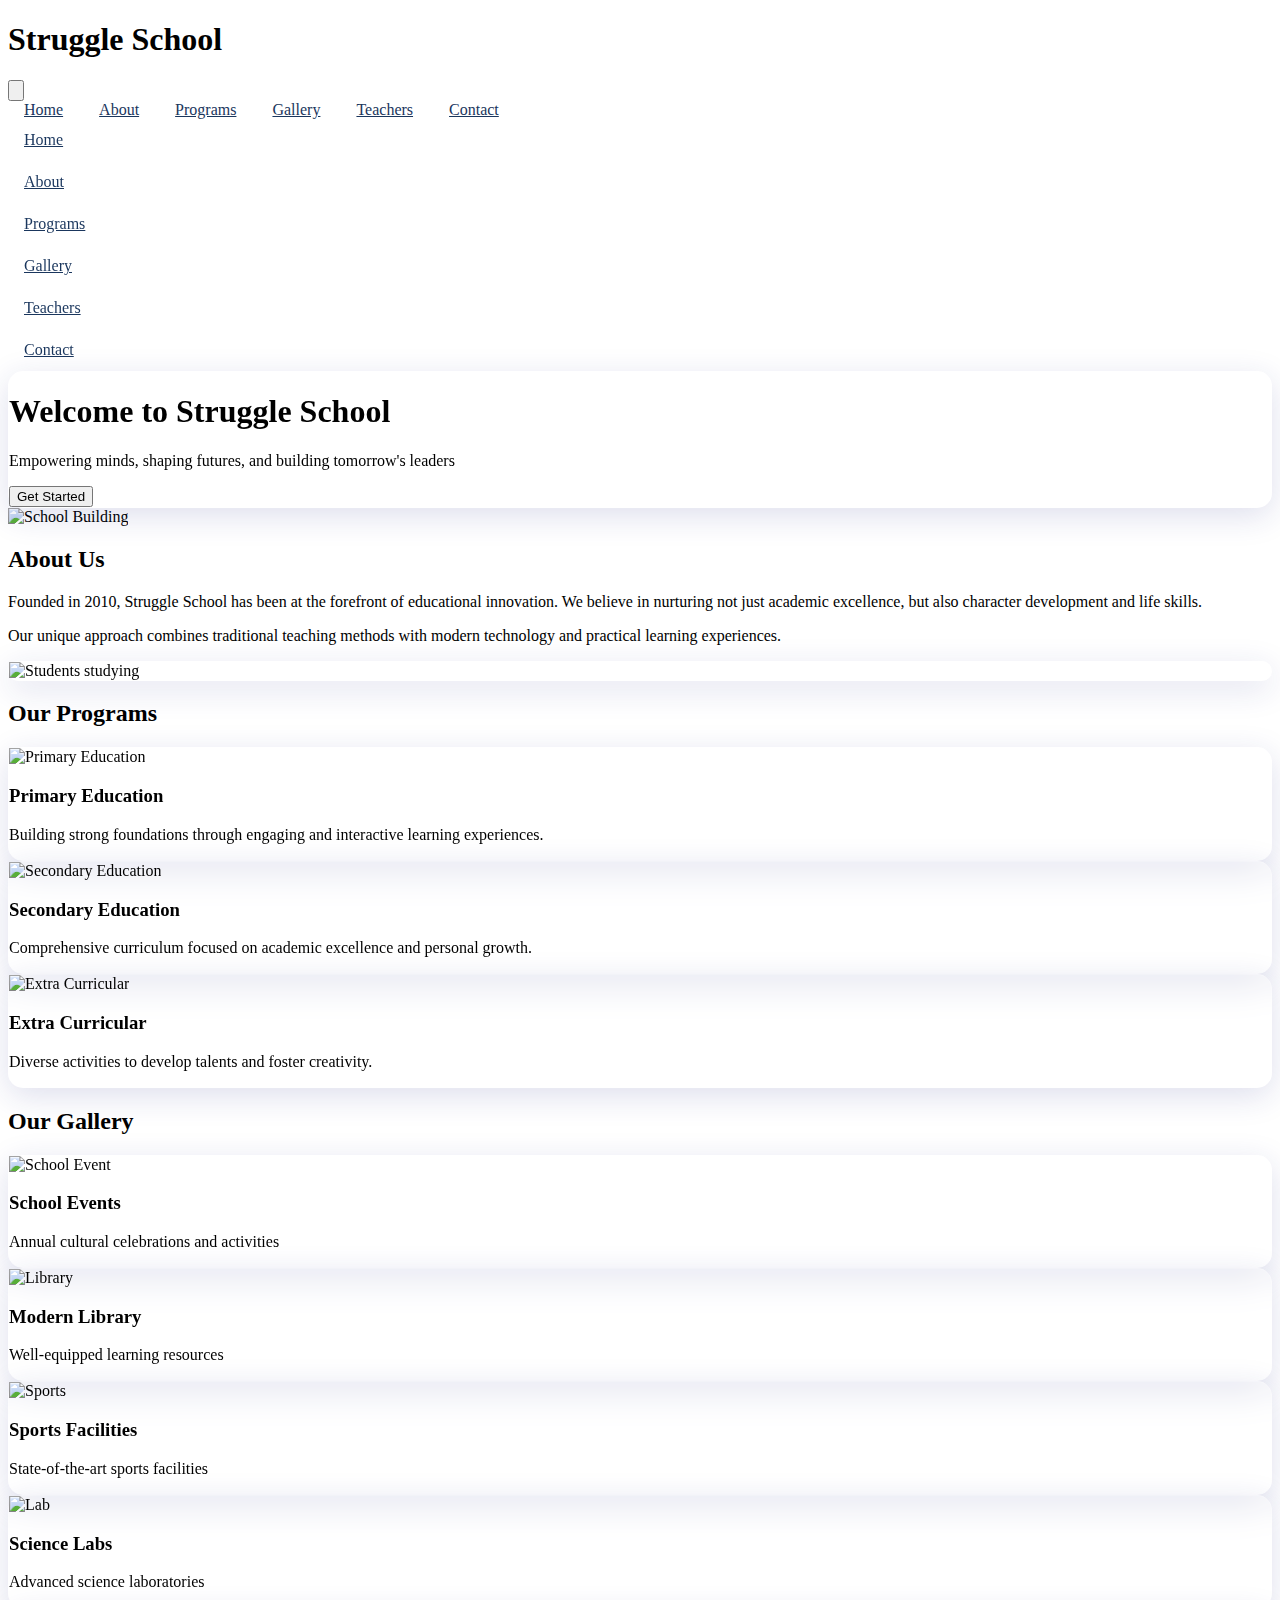
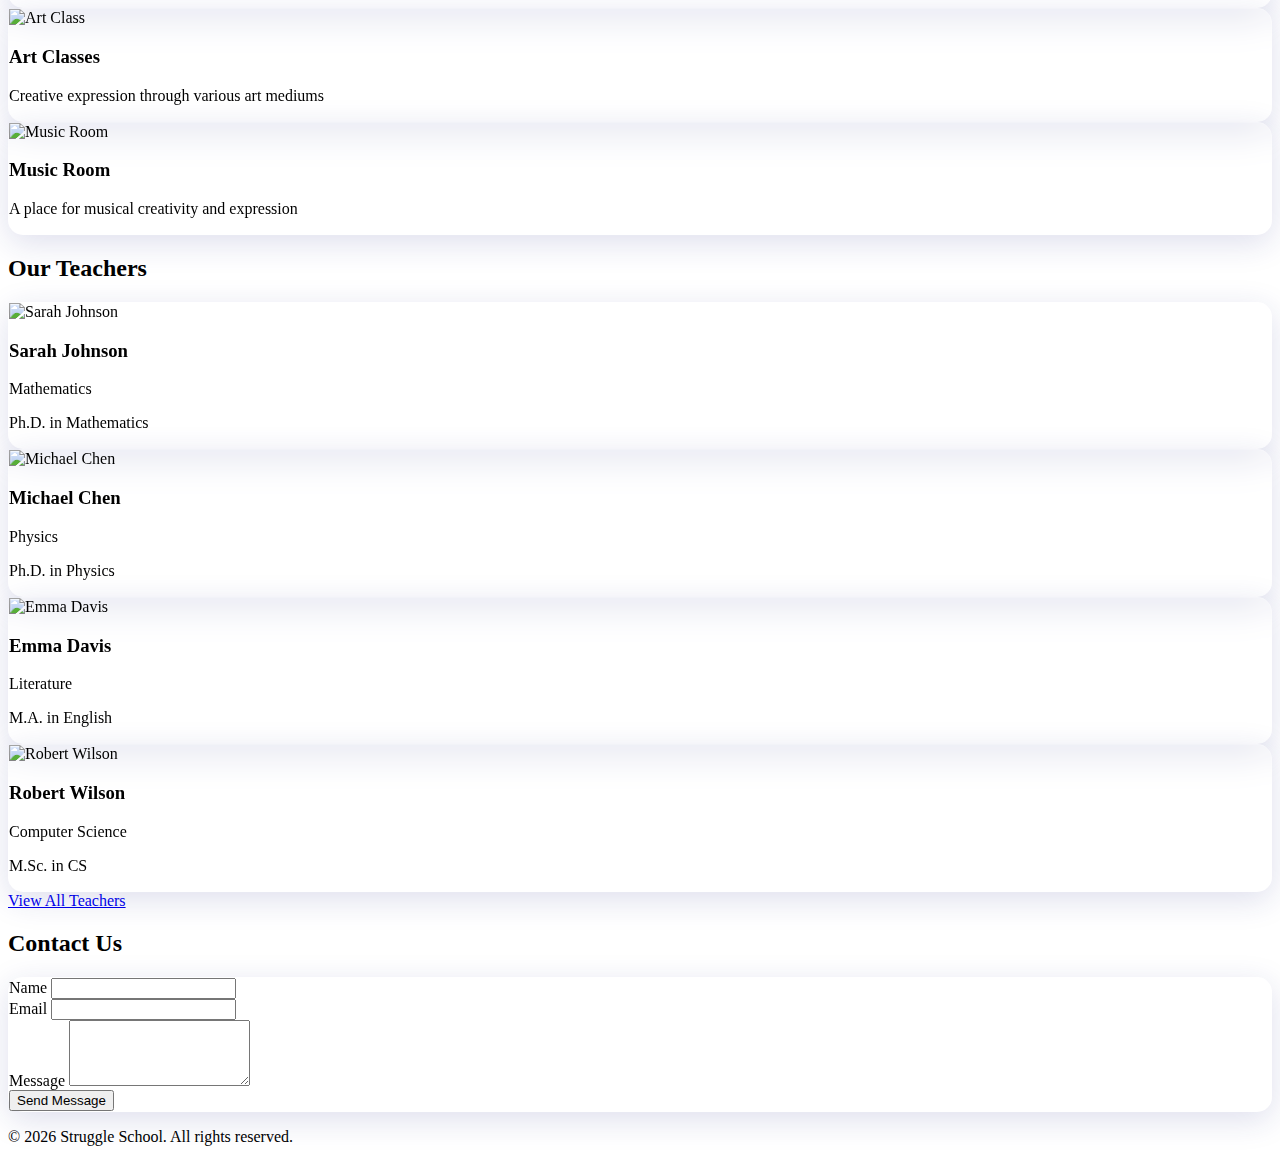
==== index.html @ 86ff62ab "second commit" ====
<!DOCTYPE html>
<html lang="en">
<head>
    <meta charset="UTF-8">
    <meta name="viewport" content="width=device-width, initial-scale=1.0">
    <title>Struggle School - Empowering Future Leaders</title>
    <link href="https://cdn.jsdelivr.net/npm/tailwindcss@2.2.19/dist/tailwind.min.css" rel="stylesheet">
    <script src="https://cdnjs.cloudflare.com/ajax/libs/gsap/3.12.2/gsap.min.js"></script>
    <script src="https://cdnjs.cloudflare.com/ajax/libs/gsap/3.12.2/ScrollTrigger.min.js"></script>
    <link rel="stylesheet" href="styles.css">
</head>
<body class="bg-gradient-to-br from-blue-50 to-purple-50">
    <!-- Navbar -->
    <nav class="fixed w-full z-50 backdrop-filter backdrop-blur-lg bg-white bg-opacity-30 border-b border-gray-200">
        <div class="max-w-7xl mx-auto px-4 sm:px-6 lg:px-8">
            <div class="flex justify-between items-center h-16">
                <div class="flex-shrink-0">
                    <h1 class="text-2xl font-bold text-blue-600">Struggle School</h1>
                </div>
                <!-- Hamburger button -->
                <button class="md:hidden hamburger-btn p-2" aria-label="Menu">
                    <svg class="w-6 h-6" fill="none" stroke="currentColor" viewBox="0 0 24 24">
                        <path class="hamburger-open" stroke-linecap="round" stroke-linejoin="round" stroke-width="2" d="M4 6h16M4 12h16M4 18h16"/>
                        <path class="hamburger-close hidden" stroke-linecap="round" stroke-linejoin="round" stroke-width="2" d="M6 18L18 6M6 6l12 12"/>
                    </svg>
                </button>
                <!-- Desktop Menu -->
                <div class="hidden md:block">
                    <div class="ml-10 flex items-center space-x-4">
                        <a href="#home" class="nav-link">Home</a>
                        <a href="#about" class="nav-link">About</a>
                        <a href="#programs" class="nav-link">Programs</a>
                        <a href="#gallery" class="nav-link">Gallery</a>
                        <a href="#teachers" class="nav-link">Teachers</a>
                        <a href="#contact" class="nav-link">Contact</a>
                    </div>
                </div>
            </div>
        </div>
        <!-- Mobile Menu -->
        <div class="mobile-menu hidden md:hidden">
            <div class="px-2 pt-2 pb-3 space-y-1">
                <a href="#home" class="mobile-nav-link">Home</a>
                <a href="#about" class="mobile-nav-link">About</a>
                <a href="#programs" class="mobile-nav-link">Programs</a>
                <a href="#gallery" class="mobile-nav-link">Gallery</a>
                <a href="#teachers" class="mobile-nav-link">Teachers</a>
                <a href="#contact" class="mobile-nav-link">Contact</a>
            </div>
        </div>
    </nav>

    <!-- Hero Section -->
    <section id="home" class="min-h-screen flex items-center justify-center relative overflow-hidden">
        <div class="glass-card max-w-4xl mx-auto text-center p-8 relative z-10">
            <h1 class="text-5xl font-bold mb-6 text-blue-800 hero-title">Welcome to Struggle School</h1>
            <p class="text-xl text-gray-700 mb-8 hero-text">Empowering minds, shaping futures, and building tomorrow's leaders</p>
            <button class="bg-blue-600 hover:bg-blue-700 text-white font-bold py-3 px-8 rounded-full transition duration-300 hero-btn">
                Get Started
            </button>
        </div>
        <div class="absolute top-0 left-0 w-full h-full -z-10">
            <img src="https://images.unsplash.com/photo-1523050854058-8df90110c9f1" alt="School Building" class="w-full h-full object-cover opacity-20">
        </div>
    </section>

    <!-- About Section -->
    <section id="about" class="py-20 px-4">
        <div class="max-w-6xl mx-auto">
            <h2 class="text-4xl font-bold text-center mb-16 text-blue-800">About Us</h2>
            <div class="grid md:grid-cols-2 gap-12 items-center">
                <div class="about-text">
                    <p class="text-lg text-gray-700 mb-6">
                        Founded in 2010, Struggle School has been at the forefront of educational innovation. We believe in nurturing not just academic excellence, but also character development and life skills.
                    </p>
                    <p class="text-lg text-gray-700">
                        Our unique approach combines traditional teaching methods with modern technology and practical learning experiences.
                    </p>
                </div>
                <div class="glass-card p-6">
                    <img src="https://images.unsplash.com/photo-1427504494785-3a9ca7044f45" alt="Students studying" class="rounded-lg shadow-lg">
                </div>
            </div>
        </div>
    </section>

    <!-- Programs Section -->
    <section id="programs" class="py-20 bg-gradient-to-r from-blue-50 to-purple-50">
        <div class="max-w-6xl mx-auto px-4">
            <h2 class="text-4xl font-bold text-center mb-16 text-blue-800">Our Programs</h2>
            <div class="grid md:grid-cols-3 gap-8">
                <div class="program-card glass-card p-6">
                    <img src="https://images.unsplash.com/photo-1522202176988-66273c2fd55f" alt="Primary Education" class="w-full h-48 object-cover rounded-lg mb-4">
                    <h3 class="text-xl font-bold mb-2 text-blue-700">Primary Education</h3>
                    <p class="text-gray-700">Building strong foundations through engaging and interactive learning experiences.</p>
                </div>
                <div class="program-card glass-card p-6">
                    <img src="https://images.unsplash.com/photo-1509062522246-3755977927d7" alt="Secondary Education" class="w-full h-48 object-cover rounded-lg mb-4">
                    <h3 class="text-xl font-bold mb-2 text-blue-700">Secondary Education</h3>
                    <p class="text-gray-700">Comprehensive curriculum focused on academic excellence and personal growth.</p>
                </div>
                <div class="program-card glass-card p-6">
                    <img src="https://images.unsplash.com/photo-1524178232363-1fb2b075b655" alt="Extra Curricular" class="w-full h-48 object-cover rounded-lg mb-4">
                    <h3 class="text-xl font-bold mb-2 text-blue-700">Extra Curricular</h3>
                    <p class="text-gray-700">Diverse activities to develop talents and foster creativity.</p>
                </div>
            </div>
        </div>
    </section>

    <!-- Gallery Section -->
    <section id="gallery" class="py-20 px-4">
        <div class="max-w-6xl mx-auto">
            <h2 class="text-4xl font-bold text-center mb-16 text-blue-800">Our Gallery</h2>
            <div class="grid grid-cols-1 sm:grid-cols-2 lg:grid-cols-3 gap-8">
                <div class="gallery-item glass-card p-4 transform hover:-translate-y-2 transition duration-300">
                    <img src="https://images.unsplash.com/photo-1588072432836-e10032774350" alt="School Event" class="w-full h-64 object-cover rounded-lg">
                    <div class="mt-4">
                        <h3 class="text-lg font-semibold text-blue-700">School Events</h3>
                        <p class="text-gray-600">Annual cultural celebrations and activities</p>
                    </div>
                </div>
                <div class="gallery-item glass-card p-4 transform hover:-translate-y-2 transition duration-300">
                    <img src="https://images.unsplash.com/photo-1497633762265-9d179a990aa6" alt="Library" class="w-full h-64 object-cover rounded-lg">
                    <div class="mt-4">
                        <h3 class="text-lg font-semibold text-blue-700">Modern Library</h3>
                        <p class="text-gray-600">Well-equipped learning resources</p>
                    </div>
                </div>
                <div class="gallery-item glass-card p-4 transform hover:-translate-y-2 transition duration-300">
                    <img src="https://images.unsplash.com/photo-1571260899304-425eee4c7efc" alt="Sports" class="w-full h-64 object-cover rounded-lg">
                    <div class="mt-4">
                        <h3 class="text-lg font-semibold text-blue-700">Sports Facilities</h3>
                        <p class="text-gray-600">State-of-the-art sports facilities</p>
                    </div>
                </div>
                <div class="gallery-item glass-card p-4 transform hover:-translate-y-2 transition duration-300">
                    <img src="https://images.unsplash.com/photo-1513258496099-48168024aec0" alt="Lab" class="w-full h-64 object-cover rounded-lg">
                    <div class="mt-4">
                        <h3 class="text-lg font-semibold text-blue-700">Science Labs</h3>
                        <p class="text-gray-600">Advanced science laboratories</p>
                    </div>
                </div>
                <div class="gallery-item glass-card p-4 transform hover:-translate-y-2 transition duration-300">
                    <img src="https://images.unsplash.com/photo-1577896851231-70ef18881754" alt="Art Class" class="w-full h-64 object-cover rounded-lg">
                    <div class="mt-4">
                        <h3 class="text-lg font-semibold text-blue-700">Art Classes</h3>
                        <p class="text-gray-600">Creative expression through various art mediums</p>
                    </div>
                </div>
                <div class="gallery-item glass-card p-4 transform hover:-translate-y-2 transition duration-300">
                    <img src="https://images.unsplash.com/photo-1558021212-51b6ecfa0db9" alt="Music Room" class="w-full h-64 object-cover rounded-lg">
                    <div class="mt-4">
                        <h3 class="text-lg font-semibold text-blue-700">Music Room</h3>
                        <p class="text-gray-600">A place for musical creativity and expression</p>
                    </div>
                </div>
            </div>
        </div>
    </section>

    <!-- Teachers Section -->
    <section id="teachers" class="py-20 px-4 bg-gradient-to-r from-blue-50 to-purple-50">
        <div class="max-w-6xl mx-auto">
            <h2 class="text-4xl font-bold text-center mb-16 text-blue-800">Our Teachers</h2>
            <div class="grid grid-cols-1 sm:grid-cols-2 lg:grid-cols-4 gap-8">
                <div class="teacher-card glass-card p-6 text-center transform hover:-translate-y-2 transition duration-300">
                    <div class="w-32 h-32 mx-auto mb-4 overflow-hidden rounded-full">
                        <img src="https://images.unsplash.com/photo-1494790108377-be9c29b29330" alt="Sarah Johnson" class="w-full h-full object-cover">
                    </div>
                    <h3 class="text-xl font-bold text-blue-700 mb-2">Sarah Johnson</h3>
                    <p class="text-gray-600 mb-2">Mathematics</p>
                    <p class="text-sm text-gray-500">Ph.D. in Mathematics</p>
                </div>
                <div class="teacher-card glass-card p-6 text-center transform hover:-translate-y-2 transition duration-300">
                    <div class="w-32 h-32 mx-auto mb-4 overflow-hidden rounded-full">
                        <img src="https://images.unsplash.com/photo-1500648767791-00dcc994a43e" alt="Michael Chen" class="w-full h-full object-cover">
                    </div>
                    <h3 class="text-xl font-bold text-blue-700 mb-2">Michael Chen</h3>
                    <p class="text-gray-600 mb-2">Physics</p>
                    <p class="text-sm text-gray-500">Ph.D. in Physics</p>
                </div>
                <div class="teacher-card glass-card p-6 text-center transform hover:-translate-y-2 transition duration-300">
                    <div class="w-32 h-32 mx-auto mb-4 overflow-hidden rounded-full">
                        <img src="https://images.unsplash.com/photo-1573496359142-b8d87734a5a2" alt="Emma Davis" class="w-full h-full object-cover">
                    </div>
                    <h3 class="text-xl font-bold text-blue-700 mb-2">Emma Davis</h3>
                    <p class="text-gray-600 mb-2">Literature</p>
                    <p class="text-sm text-gray-500">M.A. in English</p>
                </div>
                <div class="teacher-card glass-card p-6 text-center transform hover:-translate-y-2 transition duration-300">
                    <div class="w-32 h-32 mx-auto mb-4 overflow-hidden rounded-full">
                        <img src="https://images.unsplash.com/photo-1472099645785-5658abf4ff4e" alt="Robert Wilson" class="w-full h-full object-cover">
                    </div>
                    <h3 class="text-xl font-bold text-blue-700 mb-2">Robert Wilson</h3>
                    <p class="text-gray-600 mb-2">Computer Science</p>
                    <p class="text-sm text-gray-500">M.Sc. in CS</p>
                </div>
            </div>
            <div class="text-center mt-12">
                <a href="teachers.html" class="inline-block bg-blue-600 hover:bg-blue-700 text-white font-bold py-3 px-8 rounded-full transition duration-300">
                    View All Teachers
                </a>
            </div>
        </div>
    </section>

    <!-- Contact Section -->
    <section id="contact" class="py-20 px-4">
        <div class="max-w-4xl mx-auto">
            <h2 class="text-4xl font-bold text-center mb-16 text-blue-800">Contact Us</h2>
            <div class="glass-card p-8">
                <form class="space-y-6">
                    <div class="grid md:grid-cols-2 gap-6">
                        <div>
                            <label class="block text-gray-700 mb-2">Name</label>
                            <input type="text" class="w-full p-3 rounded-lg bg-white bg-opacity-50 border border-gray-300 focus:outline-none focus:ring-2 focus:ring-blue-400">
                        </div>
                        <div>
                            <label class="block text-gray-700 mb-2">Email</label>
                            <input type="email" class="w-full p-3 rounded-lg bg-white bg-opacity-50 border border-gray-300 focus:outline-none focus:ring-2 focus:ring-blue-400">
                        </div>
                    </div>
                    <div>
                        <label class="block text-gray-700 mb-2">Message</label>
                        <textarea rows="4" class="w-full p-3 rounded-lg bg-white bg-opacity-50 border border-gray-300 focus:outline-none focus:ring-2 focus:ring-blue-400"></textarea>
                    </div>
                    <button class="w-full bg-blue-600 hover:bg-blue-700 text-white font-bold py-3 px-8 rounded-lg transition duration-300">
                        Send Message
                    </button>
                </form>
            </div>
        </div>
    </section>

    <footer class="bg-blue-900 text-white py-8">
        <div class="max-w-6xl mx-auto px-4 text-center">
            <p>&copy; <span id="currentYear"></span> Struggle School. All rights reserved.</p>
        </div>
    </footer>

    <script>
        document.getElementById('currentYear').textContent = new Date().getFullYear();
    </script>
    <script src="script.js"></script>
</body>
</html>
---- styles.css ----
/* Glass effect */
.glass-card {
    background: rgba(255, 255, 255, 0.1);
    backdrop-filter: blur(10px);
    border-radius: 15px;
    border: 1px solid rgba(255, 255, 255, 0.2);
    box-shadow: 0 8px 32px 0 rgba(31, 38, 135, 0.15);
}

/* Navigation links */
.nav-link {
    color: #1a365d;
    font-weight: 500;
    padding: 0.5rem 1rem;
    border-radius: 0.5rem;
    transition: all 0.3s ease;
}

.nav-link:hover {
    background: rgba(255, 255, 255, 0.2);
    color: #2563eb;
}

/* Program cards hover effect */
.program-card {
    transition: transform 0.3s ease;
}

.program-card:hover {
    transform: translateY(-10px);
}

/* Smooth scroll behavior */
html {
    scroll-behavior: smooth;
}

/* Gallery hover effects */
.gallery-item {
    transition: all 0.3s ease;
}

.gallery-item:hover {
    transform: translateY(-10px);
    box-shadow: 0 12px 40px 0 rgba(31, 38, 135, 0.2);
}

.gallery-item img {
    transition: all 0.3s ease;
}

/* Teacher cards hover effect */
.teacher-card {
    transition: all 0.3s ease;
    height: 100%;
}

.teacher-card:hover {
    transform: translateY(-10px);
    box-shadow: 0 12px 40px 0 rgba(31, 38, 135, 0.2);
}

/* Teachers slider styles */
.teachers-slider {
    position: relative;
    padding: 0;
    height: auto !important;
}

.slider-track {
    display: grid;
    grid-template-columns: repeat(auto-fit, minmax(250px, 1fr));
    gap: 2rem;
    transition: none;
}

/* Active nav link */
.nav-link.active {
    background: rgba(255, 255, 255, 0.2);
    color: #2563eb;
}

/* Teacher card detailed styles */
.teacher-card {
    transition: all 0.3s ease;
    height: 100%;
}

.teacher-card:hover {
    transform: translateY(-10px);
    box-shadow: 0 12px 40px 0 rgba(31, 38, 135, 0.2);
}

/* Mobile navigation styles */
.mobile-menu {
    background: rgba(255, 255, 255, 0.95);
    backdrop-filter: blur(10px);
    transition: all 0.3s ease;
}

.mobile-nav-link {
    display: block;
    padding: 0.75rem 1rem;
    color: #1a365d;
    font-weight: 500;
    transition: all 0.3s ease;
    border-radius: 0.5rem;
}

.mobile-nav-link:hover {
    background: rgba(37, 99, 235, 0.1);
    color: #2563eb;
}

/* Hamburger button animation */
.hamburger-btn {
    transition: all 0.3s ease;
}

.hamburger-btn:hover {
    color: #2563eb;
}

/* Teacher cards responsive adjustments */
@media (max-width: 640px) {
    .gallery-item, .teacher-card {
        transform: none !important;
    }
    
    .teacher-card {
        padding: 1rem;
    }
    
    .teacher-card .w-32 {
        width: 6rem;
        height: 6rem;
    }
}

@media (min-width: 641px) and (max-width: 1024px) {
    .gallery-item, .teacher-card {
        transform: none !important;
    }
}

.max-w-6xl{

}
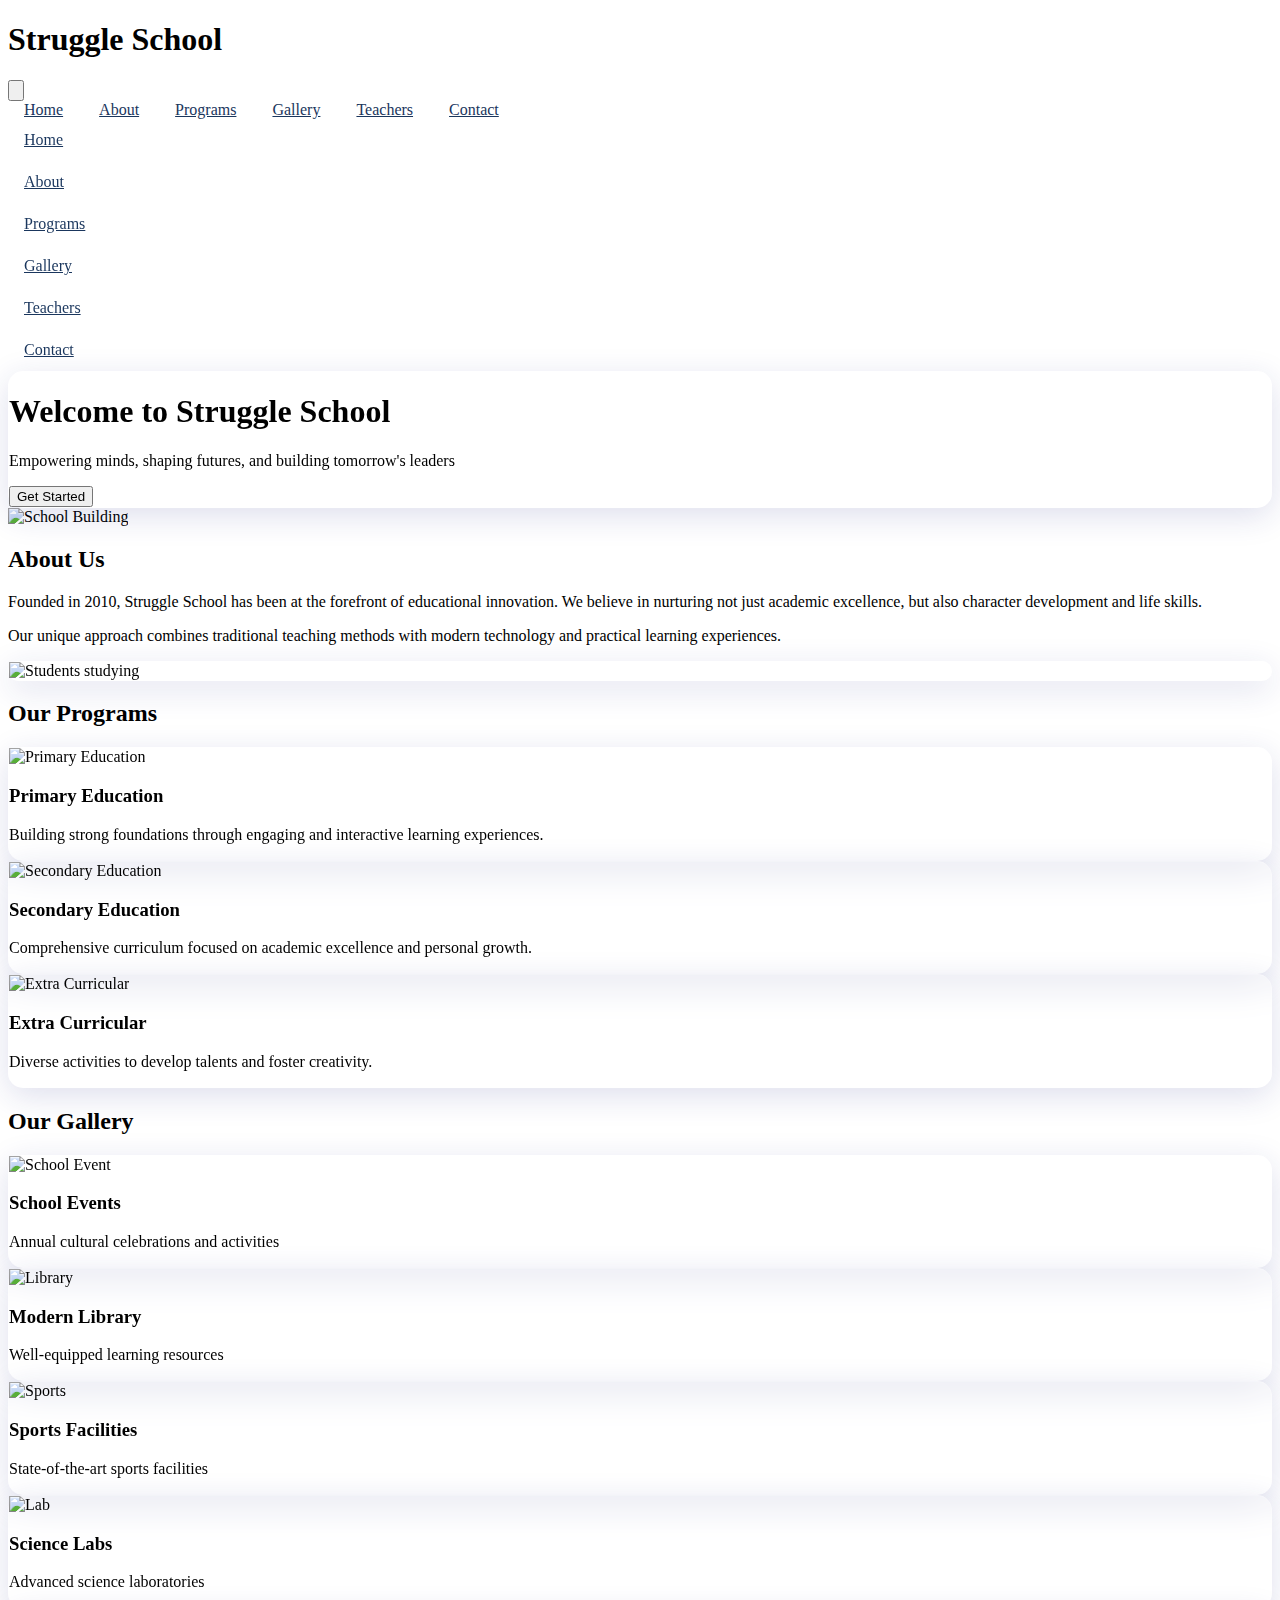
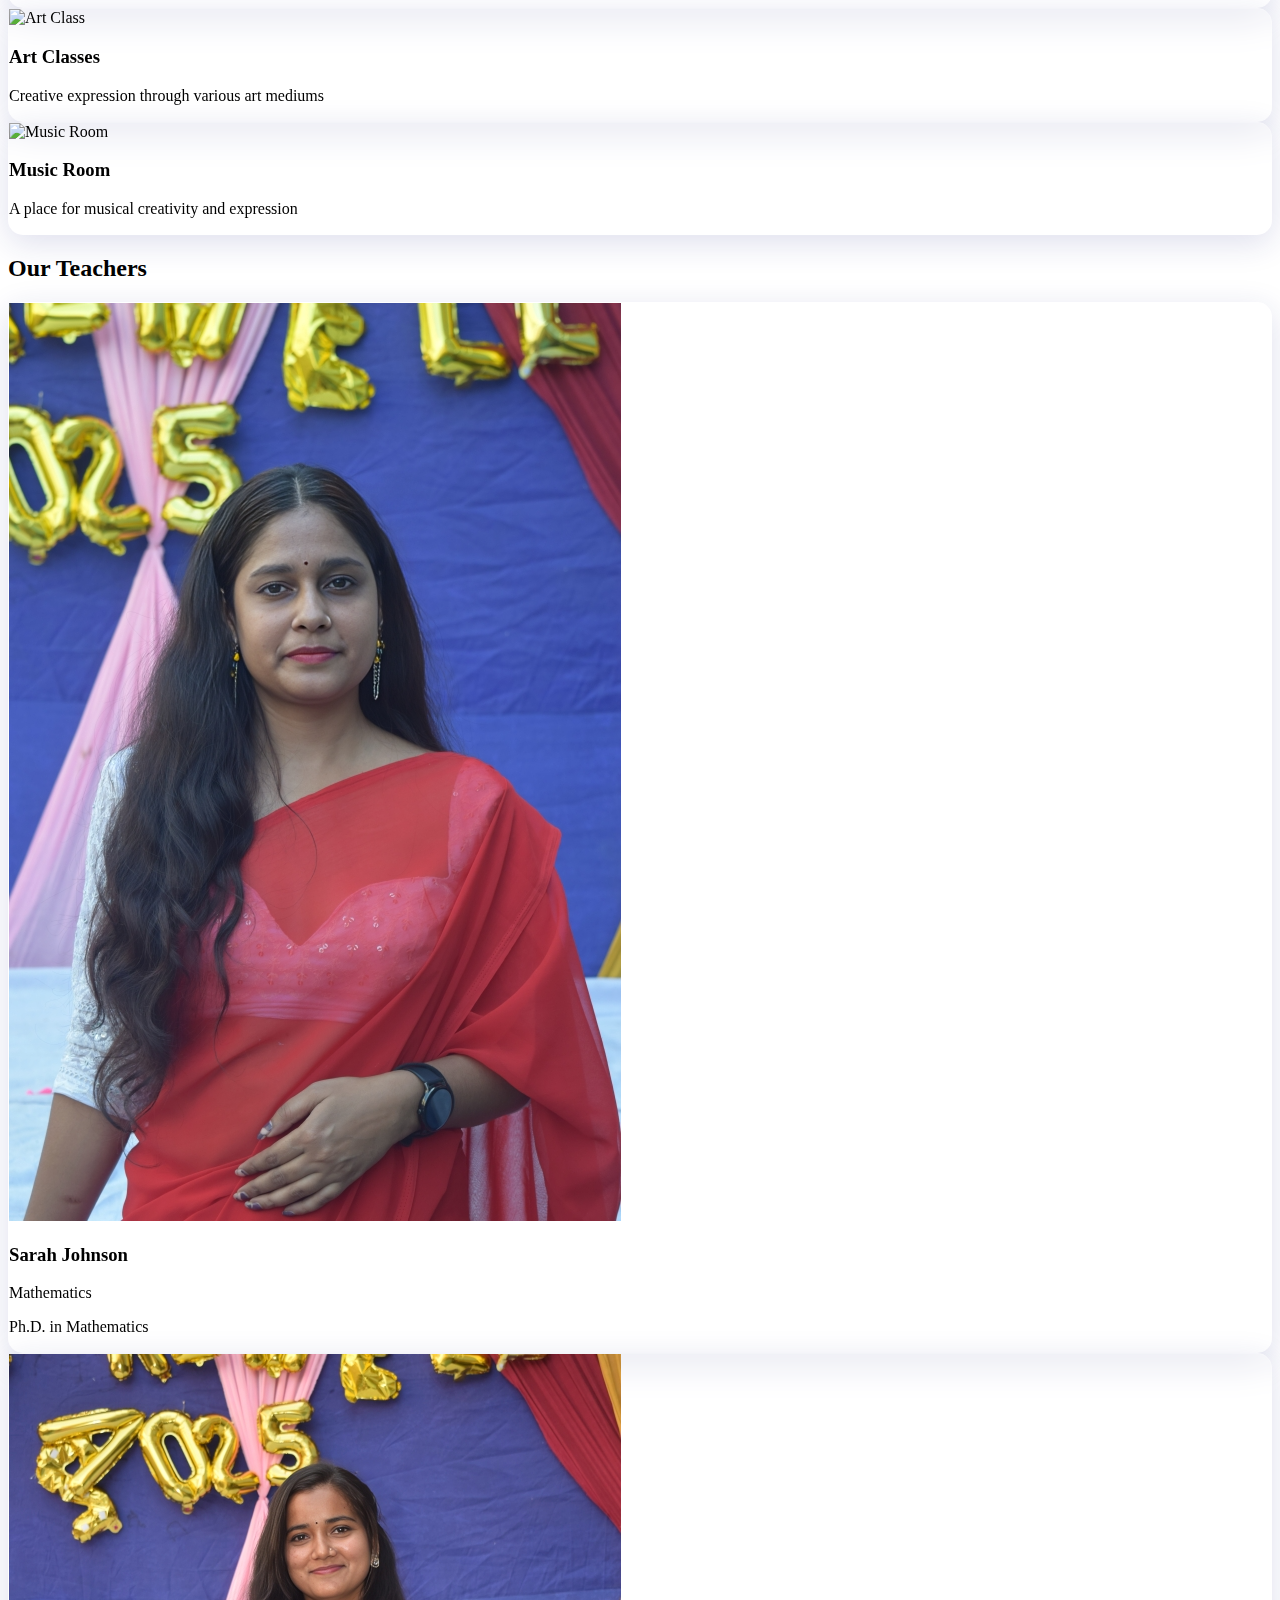
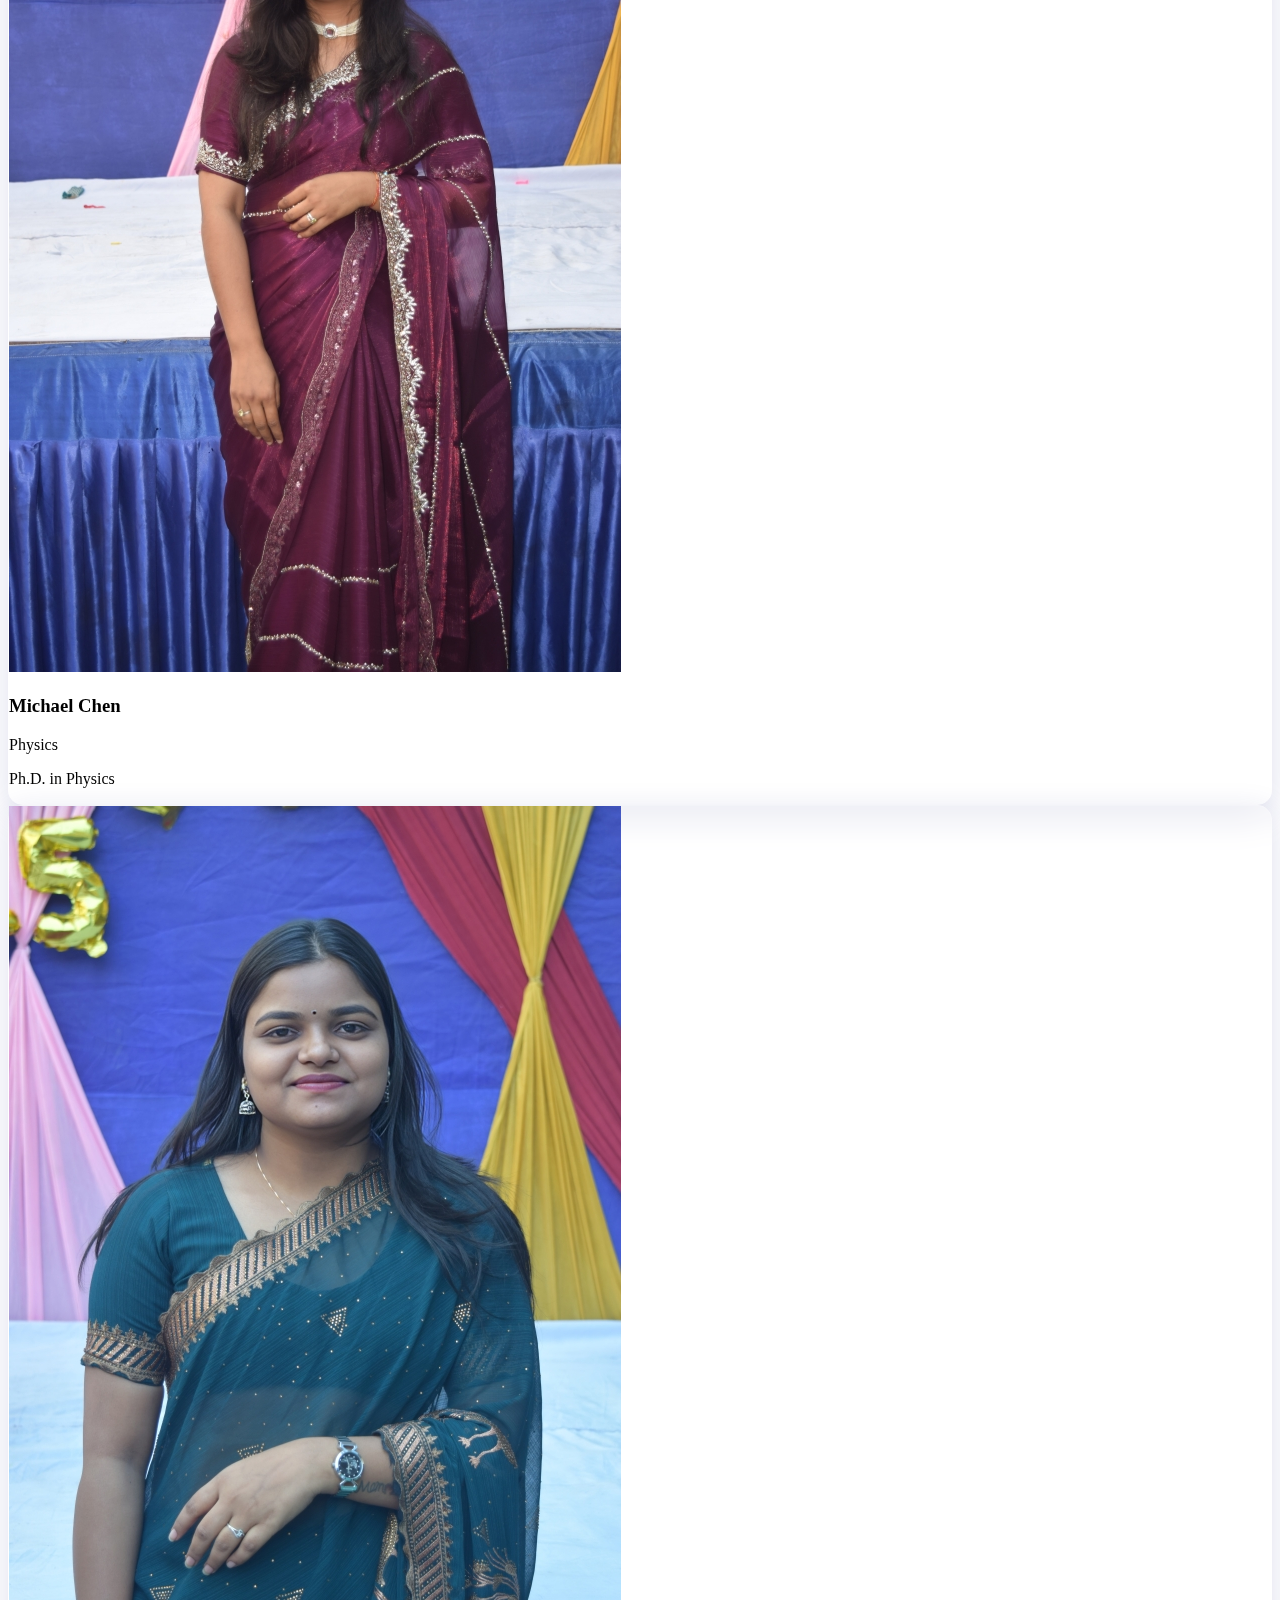
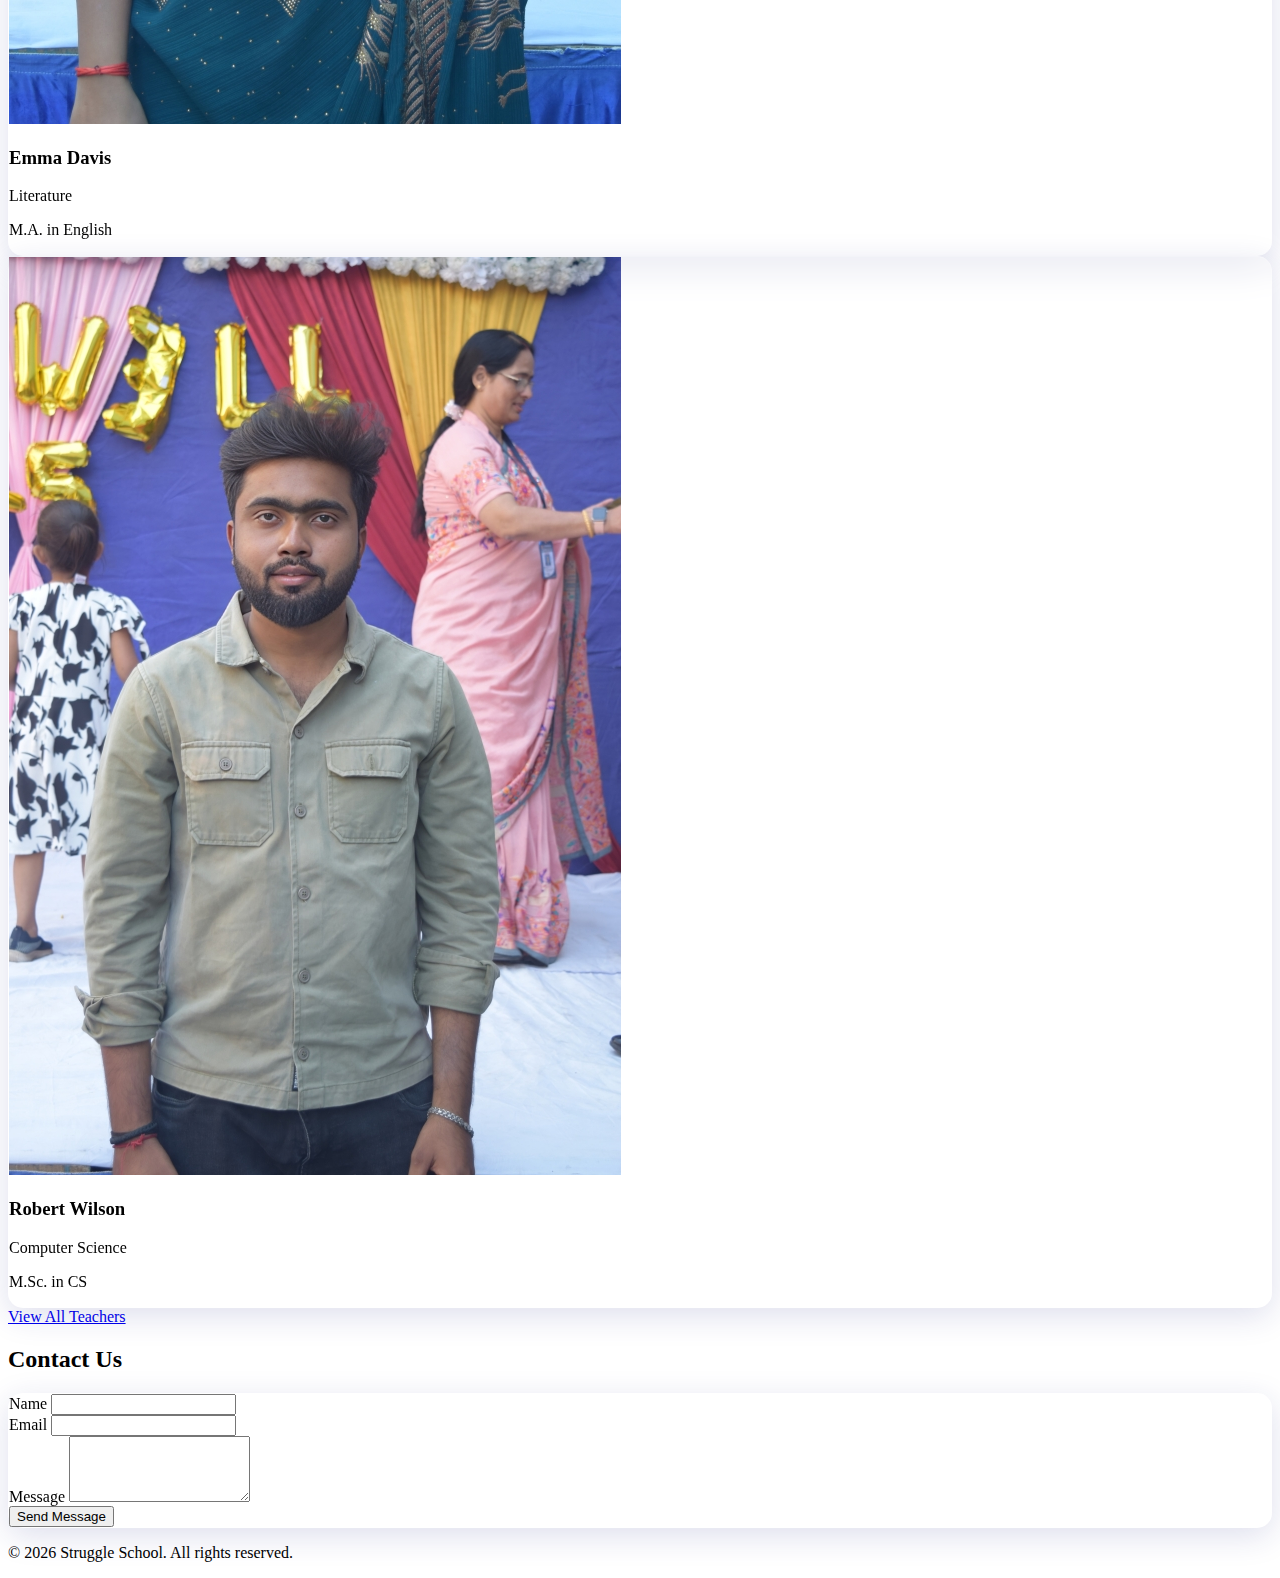
==== commit 469ee7a7: "Update index.html" ====
--- a/index.html
+++ b/index.html
@@ -60,7 +60,7 @@
             </button>
         </div>
         <div class="absolute top-0 left-0 w-full h-full -z-10">
-            <img src="https://images.unsplash.com/photo-1523050854058-8df90110c9f1" alt="School Building" class="w-full h-full object-cover opacity-20">
+            <img loading="lazy" src="https://images.unsplash.com/photo-1523050854058-8df90110c9f1" alt="School Building" class="w-full h-full object-cover opacity-20">
         </div>
     </section>
 
@@ -78,7 +78,7 @@
                     </p>
                 </div>
                 <div class="glass-card p-6">
-                    <img src="https://images.unsplash.com/photo-1427504494785-3a9ca7044f45" alt="Students studying" class="rounded-lg shadow-lg">
+                    <img loading="lazy" src="https://images.unsplash.com/photo-1427504494785-3a9ca7044f45" alt="Students studying" class="rounded-lg shadow-lg">
                 </div>
             </div>
         </div>
@@ -90,17 +90,17 @@
             <h2 class="text-4xl font-bold text-center mb-16 text-blue-800">Our Programs</h2>
             <div class="grid md:grid-cols-3 gap-8">
                 <div class="program-card glass-card p-6">
-                    <img src="https://images.unsplash.com/photo-1522202176988-66273c2fd55f" alt="Primary Education" class="w-full h-48 object-cover rounded-lg mb-4">
+                    <img loading="lazy" src="https://images.unsplash.com/photo-1522202176988-66273c2fd55f" alt="Primary Education" class="w-full h-48 object-cover rounded-lg mb-4">
                     <h3 class="text-xl font-bold mb-2 text-blue-700">Primary Education</h3>
                     <p class="text-gray-700">Building strong foundations through engaging and interactive learning experiences.</p>
                 </div>
                 <div class="program-card glass-card p-6">
-                    <img src="https://images.unsplash.com/photo-1509062522246-3755977927d7" alt="Secondary Education" class="w-full h-48 object-cover rounded-lg mb-4">
+                    <img loading="lazy" src="https://images.unsplash.com/photo-1509062522246-3755977927d7" alt="Secondary Education" class="w-full h-48 object-cover rounded-lg mb-4">
                     <h3 class="text-xl font-bold mb-2 text-blue-700">Secondary Education</h3>
                     <p class="text-gray-700">Comprehensive curriculum focused on academic excellence and personal growth.</p>
                 </div>
                 <div class="program-card glass-card p-6">
-                    <img src="https://images.unsplash.com/photo-1524178232363-1fb2b075b655" alt="Extra Curricular" class="w-full h-48 object-cover rounded-lg mb-4">
+                    <img loading="lazy" src="https://images.unsplash.com/photo-1524178232363-1fb2b075b655" alt="Extra Curricular" class="w-full h-48 object-cover rounded-lg mb-4">
                     <h3 class="text-xl font-bold mb-2 text-blue-700">Extra Curricular</h3>
                     <p class="text-gray-700">Diverse activities to develop talents and foster creativity.</p>
                 </div>
@@ -114,42 +114,42 @@
             <h2 class="text-4xl font-bold text-center mb-16 text-blue-800">Our Gallery</h2>
             <div class="grid grid-cols-1 sm:grid-cols-2 lg:grid-cols-3 gap-8">
                 <div class="gallery-item glass-card p-4 transform hover:-translate-y-2 transition duration-300">
-                    <img src="https://images.unsplash.com/photo-1588072432836-e10032774350" alt="School Event" class="w-full h-64 object-cover rounded-lg">
+                    <img loading="lazy" src="https://images.unsplash.com/photo-1588072432836-e10032774350" alt="School Event" class="w-full h-64 object-cover rounded-lg">
                     <div class="mt-4">
                         <h3 class="text-lg font-semibold text-blue-700">School Events</h3>
                         <p class="text-gray-600">Annual cultural celebrations and activities</p>
                     </div>
                 </div>
                 <div class="gallery-item glass-card p-4 transform hover:-translate-y-2 transition duration-300">
-                    <img src="https://images.unsplash.com/photo-1497633762265-9d179a990aa6" alt="Library" class="w-full h-64 object-cover rounded-lg">
+                    <img loading="lazy" src="https://images.unsplash.com/photo-1497633762265-9d179a990aa6" alt="Library" class="w-full h-64 object-cover rounded-lg">
                     <div class="mt-4">
                         <h3 class="text-lg font-semibold text-blue-700">Modern Library</h3>
                         <p class="text-gray-600">Well-equipped learning resources</p>
                     </div>
                 </div>
                 <div class="gallery-item glass-card p-4 transform hover:-translate-y-2 transition duration-300">
-                    <img src="https://images.unsplash.com/photo-1571260899304-425eee4c7efc" alt="Sports" class="w-full h-64 object-cover rounded-lg">
+                    <img loading="lazy" src="https://images.unsplash.com/photo-1571260899304-425eee4c7efc" alt="Sports" class="w-full h-64 object-cover rounded-lg">
                     <div class="mt-4">
                         <h3 class="text-lg font-semibold text-blue-700">Sports Facilities</h3>
                         <p class="text-gray-600">State-of-the-art sports facilities</p>
                     </div>
                 </div>
                 <div class="gallery-item glass-card p-4 transform hover:-translate-y-2 transition duration-300">
-                    <img src="https://images.unsplash.com/photo-1513258496099-48168024aec0" alt="Lab" class="w-full h-64 object-cover rounded-lg">
+                    <img loading="lazy" src="https://images.unsplash.com/photo-1513258496099-48168024aec0" alt="Lab" class="w-full h-64 object-cover rounded-lg">
                     <div class="mt-4">
                         <h3 class="text-lg font-semibold text-blue-700">Science Labs</h3>
                         <p class="text-gray-600">Advanced science laboratories</p>
                     </div>
                 </div>
                 <div class="gallery-item glass-card p-4 transform hover:-translate-y-2 transition duration-300">
-                    <img src="https://images.unsplash.com/photo-1577896851231-70ef18881754" alt="Art Class" class="w-full h-64 object-cover rounded-lg">
+                    <img loading="lazy" src="https://images.unsplash.com/photo-1577896851231-70ef18881754" alt="Art Class" class="w-full h-64 object-cover rounded-lg">
                     <div class="mt-4">
                         <h3 class="text-lg font-semibold text-blue-700">Art Classes</h3>
                         <p class="text-gray-600">Creative expression through various art mediums</p>
                     </div>
                 </div>
                 <div class="gallery-item glass-card p-4 transform hover:-translate-y-2 transition duration-300">
-                    <img src="https://images.unsplash.com/photo-1558021212-51b6ecfa0db9" alt="Music Room" class="w-full h-64 object-cover rounded-lg">
+                    <img loading="lazy" src="https://images.unsplash.com/photo-1558021212-51b6ecfa0db9" alt="Music Room" class="w-full h-64 object-cover rounded-lg">
                     <div class="mt-4">
                         <h3 class="text-lg font-semibold text-blue-700">Music Room</h3>
                         <p class="text-gray-600">A place for musical creativity and expression</p>
@@ -166,7 +166,7 @@
             <div class="grid grid-cols-1 sm:grid-cols-2 lg:grid-cols-4 gap-8">
                 <div class="teacher-card glass-card p-6 text-center transform hover:-translate-y-2 transition duration-300">
                     <div class="w-32 h-32 mx-auto mb-4 overflow-hidden rounded-full">
-                        <img src="https://images.unsplash.com/photo-1494790108377-be9c29b29330" alt="Sarah Johnson" class="w-full h-full object-cover">
+                        <img loading="lazy" src="./img/img1.png" alt="Sarah Johnson" class="w-full h-full object-contain">
                     </div>
                     <h3 class="text-xl font-bold text-blue-700 mb-2">Sarah Johnson</h3>
                     <p class="text-gray-600 mb-2">Mathematics</p>
@@ -174,7 +174,7 @@
                 </div>
                 <div class="teacher-card glass-card p-6 text-center transform hover:-translate-y-2 transition duration-300">
                     <div class="w-32 h-32 mx-auto mb-4 overflow-hidden rounded-full">
-                        <img src="https://images.unsplash.com/photo-1500648767791-00dcc994a43e" alt="Michael Chen" class="w-full h-full object-cover">
+                        <img loading="lazy" src="./img/img2.png" alt="Michael Chen" class="w-full h-full object-contain">
                     </div>
                     <h3 class="text-xl font-bold text-blue-700 mb-2">Michael Chen</h3>
                     <p class="text-gray-600 mb-2">Physics</p>
@@ -182,7 +182,7 @@
                 </div>
                 <div class="teacher-card glass-card p-6 text-center transform hover:-translate-y-2 transition duration-300">
                     <div class="w-32 h-32 mx-auto mb-4 overflow-hidden rounded-full">
-                        <img src="https://images.unsplash.com/photo-1573496359142-b8d87734a5a2" alt="Emma Davis" class="w-full h-full object-cover">
+                        <img loading="lazy" src="./img/img3.png" alt="Emma Davis" class="w-full h-full object-contain">
                     </div>
                     <h3 class="text-xl font-bold text-blue-700 mb-2">Emma Davis</h3>
                     <p class="text-gray-600 mb-2">Literature</p>
@@ -190,7 +190,7 @@
                 </div>
                 <div class="teacher-card glass-card p-6 text-center transform hover:-translate-y-2 transition duration-300">
                     <div class="w-32 h-32 mx-auto mb-4 overflow-hidden rounded-full">
-                        <img src="https://images.unsplash.com/photo-1472099645785-5658abf4ff4e" alt="Robert Wilson" class="w-full h-full object-cover">
+                        <img loading="lazy" src="./img/img4.png" alt="Robert Wilson" class="w-full h-full object-contain">
                     </div>
                     <h3 class="text-xl font-bold text-blue-700 mb-2">Robert Wilson</h3>
                     <p class="text-gray-600 mb-2">Computer Science</p>
@@ -244,4 +244,4 @@
     </script>
     <script src="script.js"></script>
 </body>
-</html> +</html> 
